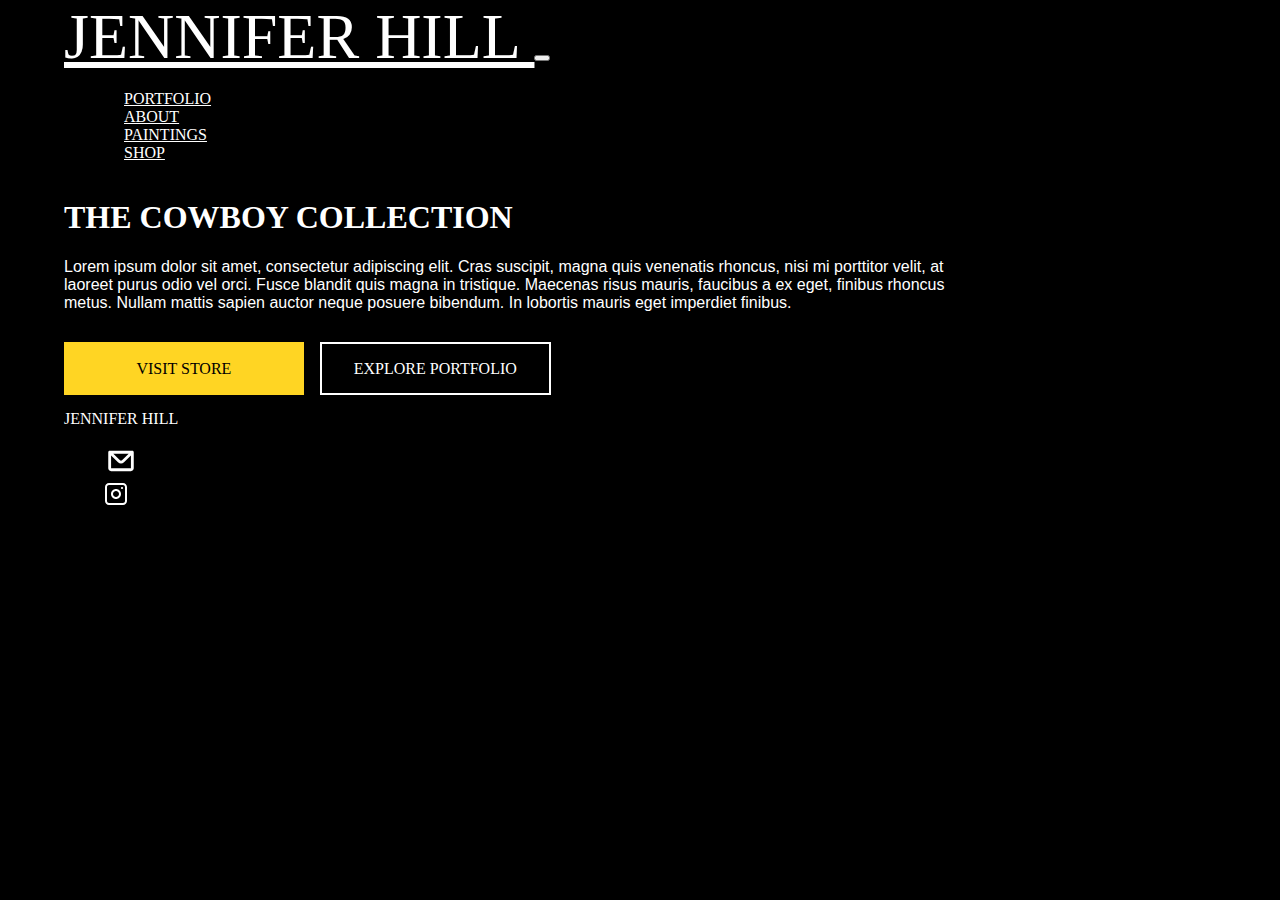
==== index.html @ 35008744 "commit" ====
<!DOCTYPE html>
<html lang="en">
<head>
    <meta charset="UTF-8">
    <meta http-equiv="X-UA-Compatible" content="IE=edge">
    <meta name="viewport" content="width=device-width, initial-scale=1.0">
    <title>Home | Jennifer Hill Art</title>

    <link href="https://cdn.jsdelivr.net/npm/bootstrap@5.2.0/dist/css/bootstrap.min.css" rel="stylesheet" integrity="sha384-gH2yIJqKdNHPEq0n4Mqa/HGKIhSkIHeL5AyhkYV8i59U5AR6csBvApHHNl/vI1Bx" crossorigin="anonymous">


    <link rel="stylesheet" href="css/main.css">
    <link rel="icon" 
      type="image/svg" 
      href="https://github.com/daviesdigital/JH_art/raw/main/images/favicon.png">

</head>
<body>

    <!--- Nav ---> 
    <nav class="navbar navbar-expand-lg ">
        <div class="container-fluid">
            <a class="navbar-brand  fw-bold" href="/JH_art/index.html" style="font-family: 'Helvetica-95-Black'; "> JENNIFER HILL </a>

          <button class="navbar-toggler" type="button" data-bs-toggle="collapse" data-bs-target="#navbarNav" aria-controls="navbarNav" aria-expanded="false" aria-label="Toggle navigation">
            <span class="navbar-toggler-icon"></span>
          </button>
          <div class="collapse navbar-collapse" id="navbarNav">
            <ul class="navbar-nav me-auto mb-2 mb-lg-0">

                <li class="nav-item">
                    <a class="nav-link" href="/JH_art/portfolio.html">PORTFOLIO</a>
                </li>
    
                <li class="nav-item">
                    <a class="nav-link" href="/JH_art/about.html">ABOUT</a>
                </li>

                <li class="nav-item">
                  <a class="nav-link" href="/JH_art/inventory.html">PAINTINGS</a>
                </li>
    
                <li class="nav-item">
                    <a class="nav-link" href="https://jenniferhillart.bigcartel.com/products" target="_blank">SHOP</a>
                </li>

                </ul>
          </div>
        </div>
      </nav>

       <!-- Hero Section Desktop -->
        <div class= "herosec_desktop">
            <div class="col-5" style="max-height: 750px; width: auto; height: 100%;>
                <img src="/JH_art/images/Granny in the Garden.jpg" alt="" >
            </div>
            
            <div class="col-7" style="display: flex; align-items: center; justify-content: center;">

                    <div>
                        <h1> THE COWBOY COLLECTION </h1>
                        <p style="color: white; max-width: 80%;"> Lorem ipsum dolor sit amet, consectetur adipiscing elit. Cras suscipit, magna quis venenatis rhoncus, nisi mi porttitor velit, at laoreet purus odio vel orci. Fusce blandit quis magna in tristique. Maecenas risus mauris, faucibus a ex eget, finibus rhoncus metus. Nullam mattis sapien auctor neque posuere bibendum. In lobortis mauris eget imperdiet finibus.</p>

                        <div style="display: flex;">

                            <div class="button-wrapper">
                                <a href="https://jenniferhillart.bigcartel.com/products">VISIT STORE</a>
                            </div>

                            <div class="button-wrapper-alt">
                                <a href="/JH_art/portfolio.html">EXPLORE PORTFOLIO</a>
                            </div>

                        </div>
                        
                    </div>


            </div>
        </div>

        <!-- Hero Section Mobile -->
        <div class= "herosec_mobile" style="padding: 6em 1em;">
            
            <div>

                    <div style="text-align: center; justify-content: center; margin: auto;">
                        <h1> THE COWBOY COLLECTION </h1>
                        <p style="color: white;">Lorem ipsum dolor sit amet, consectetur adipiscing elit. Cras suscipit, magna quis venenatis rhoncus, nisi mi porttitor velit, at laoreet purus odio vel orci. Fusce blandit quis magna in tristique. Maecenas risus mauris, faucibus a ex eget, finibus rhoncus metus. Nullam mattis sapien auctor neque posuere bibendum. In lobortis mauris eget imperdiet finibus.</p>

                        <div style=" text-align: center; justify-content: center;">

                            <div class="button-wrapper" style="font-size: 15px;">
                                <a href="https://jenniferhillart.bigcartel.com/products">VISIT STORE</a>
                            </div>

                            <div class="button-wrapper-alt" style="font-size: 15px;" >
                                <a href="/JH_art/portfolio.html">EXPLORE PORTFOLIO</a>
                            </div>

                        </div>
                        
                    </div>


            </div>
        </div>
    
    

        <!-- Footer Section -->
        <div class="container">
            <footer class="d-flex flex-wrap justify-content-between align-items-center py-3 my-4 border-top">
              
              <div class="col-md-4 d-flex align-items-center">
                <a href="/JH_art/index.html" style="text-decoration:none;">
                <span class="mb-3 mb-md-0 " style="color: white; font-family: 'Helvetica-95-Black';">JENNIFER HILL </span>
                </a>
              </div>
          
              <ul class="nav col-md-4 justify-content-end list-unstyled d-flex">
                
                <li class="ms-3"> <a href=""> <svg
                    height="34"
                    viewBox="0 0 24 24"
                    fill="none"
                    xmlns="http://www.w3.org/2000/svg"
                  >
                    <path
                      fill-rule="evenodd"
                      clip-rule="evenodd"
                      d="M3.00977 5.83789C3.00977 5.28561 3.45748 4.83789 4.00977 4.83789H20C20.5523 4.83789 21 5.28561 21 5.83789V17.1621C21 18.2667 20.1046 19.1621 19 19.1621H5C3.89543 19.1621 3 18.2667 3 17.1621V6.16211C3 6.11449 3.00333 6.06765 3.00977 6.0218V5.83789ZM5 8.06165V17.1621H19V8.06199L14.1215 12.9405C12.9499 14.1121 11.0504 14.1121 9.87885 12.9405L5 8.06165ZM6.57232 6.80554H17.428L12.7073 11.5263C12.3168 11.9168 11.6836 11.9168 11.2931 11.5263L6.57232 6.80554Z"
                      fill="white"
                    />
                  </svg>
                </a></li>

                <li class="ms-3" style="width: 34px;"> <a href="https://www.instagram.com/jenniferhill.art_/"> <svg  height="24" viewBox="0 0 24 24" fill="none" xmlns="http://www.w3.org/2000/svg"><path fill-rule="evenodd" clip-rule="evenodd" d="M12 7C9.23858 7 7 9.23858 7 12C7 14.7614 9.23858 17 12 17C14.7614 17 17 14.7614 17 12C17 9.23858 14.7614 7 12 7ZM9 12C9 13.6569 10.3431 15 12 15C13.6569 15 15 13.6569 15 12C15 10.3431 13.6569 9 12 9C10.3431 9 9 10.3431 9 12Z" fill="white" /><path d="M18 5C17.4477 5 17 5.44772 17 6C17 6.55228 17.4477 7 18 7C18.5523 7 19 6.55228 19 6C19 5.44772 18.5523 5 18 5Z" fill="white" /><path fill-rule="evenodd" clip-rule="evenodd" d="M5 1C2.79086 1 1 2.79086 1 5V19C1 21.2091 2.79086 23 5 23H19C21.2091 23 23 21.2091 23 19V5C23 2.79086 21.2091 1 19 1H5ZM19 3H5C3.89543 3 3 3.89543 3 5V19C3 20.1046 3.89543 21 5 21H19C20.1046 21 21 20.1046 21 19V5C21 3.89543 20.1046 3 19 3Z" fill="white" /></svg>
                </a></li>
                
              </ul>
            </footer>
          </div>

          <script src="https://cdn.jsdelivr.net/npm/bootstrap@5.2.0/dist/js/bootstrap.bundle.min.js" integrity="sha384-A3rJD856KowSb7dwlZdYEkO39Gagi7vIsF0jrRAoQmDKKtQBHUuLZ9AsSv4jD4Xa" crossorigin="anonymous"></script>
</body>
</html>
---- css/main.css ----
@font-face {
  font-family: "Helvetica-95-Black";
  src: url("../../JH_art/fonts/helvetica-neue-lt-std-95-black-594b91982fdff.woff2") format("woff2"), url("../../JH_art/fonts/helvetica-neue-lt-std-95-black-594b91982fdff.woff") format("woff"), url("../../JH_art/fonts/helvetica-neue-lt-std-95-black-594b91982fdff.otf") format("opentype"), local("Helvetica 95 Black");
  font-weight: normal;
  font-style: normal;
}
@font-face {
  font-family: "Helvetica-65-Mid";
  src: url("../../JH_art/fonts/HelveticaNeueLTPro-Md.woff2") format("woff2"), url("../../JH_art/fonts/HelveticaNeueLTPro-Md.woff") format("woff"), url("../../JH_art/fonts/HelveticaNeueLTPro-Md.otf") format("opentype"), local("Helvetica 65 Mid");
  font-weight: normal;
  font-style: normal;
}
body {
  padding: 0 5%;
  margin: 0 auto;
  background-color: black;
}

.navbar-collapse {
  flex-grow: 0;
}

.navbar-brand.fw-bold {
  color: white;
}

.navbar-brand.fw-bold:hover {
  color: #FFD523;
}

.nav-link {
  color: white;
  font-family: "Helvetica-65-Mid";
}

.nav-link:hover {
  color: #FFD523;
}

.nav-item {
  padding: 0px 20px;
}

.navbar-toggler-icon {
  background-image: url("data:image/svg+xml,%3csvg xmlns='http://www.w3.org/2000/svg' viewBox='0 0 30 30'%3e%3cpath stroke='rgba%28255, 255, 255, 1%29' stroke-linecap='round' stroke-miterlimit='10' stroke-width='2' d='M4 7h22M4 15h22M4 23h22'/%3e%3c/svg%3e");
}

h1 {
  font-family: "Helvetica-95-Black";
  color: white;
}

h3 {
  font-family: "Helvetica-65-Mid";
}

p {
  font-family: "Helvetica-65-Mid", Helvetica, sans-serif;
  color: white;
}

.button-wrapper {
  display: block;
  padding: 1.5em 0;
}
.button-wrapper a {
  border: solid 2px #FFD523;
  background-color: #FFD523;
  padding: 1em 4.4em;
  font-family: "Helvetica-95-Black";
  font-weight: 500;
  font-size: 1em;
  color: black;
  text-decoration: none;
}
.button-wrapper a:hover {
  border: solid 2px white;
  background-color: white;
  transition: 0.1s ease-in-out;
}

.button-wrapper-alt {
  display: block;
  padding: 1.5em 0;
}
.button-wrapper-alt a {
  border: solid 2px white;
  padding: 1em 2em;
  font-family: "Helvetica-95-Black";
  font-weight: 500;
  font-size: 1em;
  color: white;
  text-decoration: none;
}
.button-wrapper-alt a:hover {
  border: solid 2px #FFD523;
  background-color: #FFD523;
  color: black;
  transition: all ease-in-out 0.1s;
}

.herosec_desktop {
  display: none;
}

.about-sec {
  width: 85%;
}

.grid-container {
  padding: 3em;
  display: grid;
  grid-gap: 2em;
  grid-template-columns: repeat(auto-fill, minmax(450px, 1fr));
}

.grid-section {
  background: rgb(39, 39, 39);
  backdrop-filter: blur(5px);
  -webkit-backdrop-filter: blur(5px);
  max-width: 550px;
  transition: 0.4s;
  color: white;
}

.grid-section:hover {
  background: rgb(60, 60, 60);
  color: #FFD523;
}

@media screen and (min-width: 992px) {
  .navbar-brand {
    font-size: 4em;
  }
  .button-wrapper {
    display: block;
    padding: 2em 0;
    padding-right: 1em;
  }
  .button-wrapper a {
    border: solid 2px #FFD523;
    background-color: #FFD523;
    padding: 1em 4.4em;
    font-family: "Helvetica-95-Black";
    font-weight: 500;
    font-size: 1em;
    color: black;
    text-decoration: none;
  }
  .button-wrapper a:hover {
    border: solid 2px white;
    background-color: white;
    transition: 0.1s ease-in-out;
  }
  .button-wrapper-alt {
    display: block;
    padding: 2em 0;
  }
  .button-wrapper-alt a {
    border: solid 2px white;
    padding: 1em 2em;
    font-family: "Helvetica-95-Black";
    font-weight: 500;
    font-size: 1em;
    color: white;
    text-decoration: none;
  }
  .button-wrapper-alt a:hover {
    border: solid 2px #FFD523;
    background-color: #FFD523;
    color: black;
    transition: all ease-in-out 0.1s;
  }
  .herosec_mobile {
    display: none;
  }
  .herosec_desktop {
    display: flex;
  }
  .about-sec {
    width: 60%;
  }
  .span-2 {
    grid-column: auto/span 2;
    max-width: 1500px;
  }
}/*# sourceMappingURL=main.css.map */
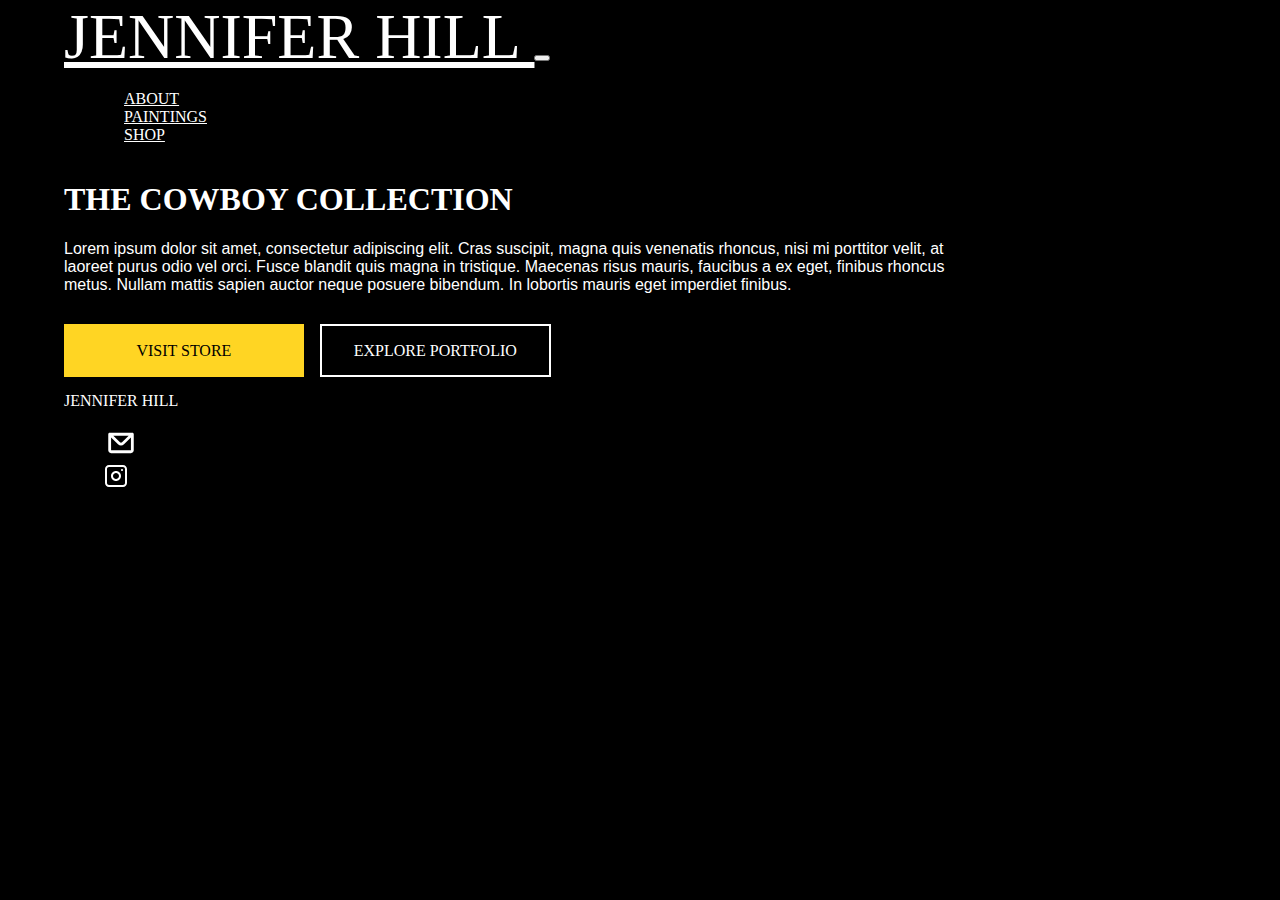
==== commit 7b632eaf: "commit" ====
--- a/index.html
+++ b/index.html
@@ -27,10 +27,6 @@
           </button>
           <div class="collapse navbar-collapse" id="navbarNav">
             <ul class="navbar-nav me-auto mb-2 mb-lg-0">
-
-                <li class="nav-item">
-                    <a class="nav-link" href="/JH_art/portfolio.html">PORTFOLIO</a>
-                </li>
     
                 <li class="nav-item">
                     <a class="nav-link" href="/JH_art/about.html">ABOUT</a>
@@ -51,8 +47,8 @@
 
        <!-- Hero Section Desktop -->
         <div class= "herosec_desktop">
-            <div class="col-5" style="max-height: 750px; width: auto; height: 100%;>
-                <img src="/JH_art/images/Granny in the Garden.jpg" alt="" >
+            <div class="col-5">
+                <img src="/JH_art/images/Granny in the Garden.jpg" alt="" style="max-height: 750px; width: auto; height: 100%; ">
             </div>
             
             <div class="col-7" style="display: flex; align-items: center; justify-content: center;">
--- a/css/main.css
+++ b/css/main.css
@@ -107,11 +107,22 @@
   width: 85%;
 }
 
+.about_link {
+  font-family: "Helvetica-65-Mid";
+  -webkit-text-decoration-color: #FFD523;
+          text-decoration-color: #FFD523;
+  color: white;
+  padding: 0 1em;
+}
+
+.about_link:hover {
+  color: #FFD523;
+}
+
 .grid-container {
-  padding: 3em;
   display: grid;
   grid-gap: 2em;
-  grid-template-columns: repeat(auto-fill, minmax(450px, 1fr));
+  grid-template-columns: repeat(auto-fill, minmax(200px, 1fr));
 }
 
 .grid-section {
@@ -119,8 +130,13 @@
   backdrop-filter: blur(5px);
   -webkit-backdrop-filter: blur(5px);
   max-width: 550px;
+  width: auto;
+  height: auto;
   transition: 0.4s;
   color: white;
+  display: flex;
+  justify-content: center;
+  align-items: center;
 }
 
 .grid-section:hover {
@@ -128,6 +144,32 @@
   color: #FFD523;
 }
 
+.modal-header {
+  border-bottom: none;
+}
+
+.modal-footer {
+  border-top: none;
+}
+
+.price {
+  font-family: "Helvetica-65-Mid";
+  text-align: center;
+  color: gray;
+}
+
+@media screen and (min-width: 479px) {
+  .grid-container {
+    padding: 3em;
+    display: grid;
+    grid-gap: 2em;
+    grid-template-columns: repeat(auto-fill, minmax(450px, 1fr));
+  }
+  .grid-section {
+    padding: 2em;
+    text-align: center;
+  }
+}
 @media screen and (min-width: 992px) {
   .navbar-brand {
     font-size: 4em;
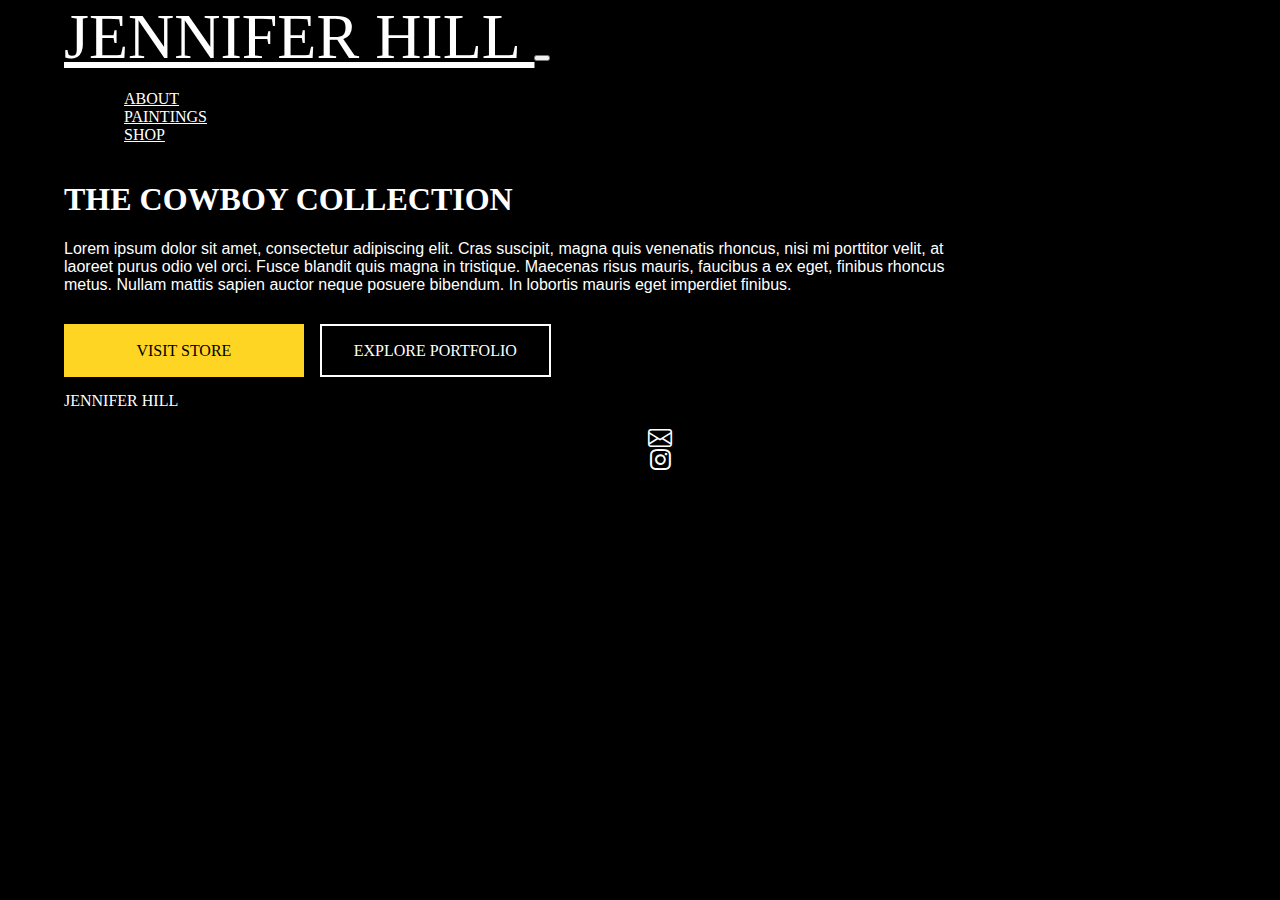
==== commit 65ee32f1: "commit" ====
--- a/index.html
+++ b/index.html
@@ -64,7 +64,7 @@
                             </div>
 
                             <div class="button-wrapper-alt">
-                                <a href="/JH_art/portfolio.html">EXPLORE PORTFOLIO</a>
+                                <a href="/JH_art/inventory.html">EXPLORE PORTFOLIO</a>
                             </div>
 
                         </div>
@@ -106,37 +106,29 @@
 
         <!-- Footer Section -->
         <div class="container">
-            <footer class="d-flex flex-wrap justify-content-between align-items-center py-3 my-4 border-top">
+          <footer class="d-flex flex-wrap justify-content-between align-items-center py-3 my-4 border-top">
+            
+            <div class="col-md-4 d-flex align-items-center">
+              <a href="/JH_art/index.html" style="text-decoration:none;">
+              <span class="mb-3 mb-md-0 " style="color: white; font-family: 'Helvetica-95-Black';">JENNIFER HILL </span>
+              </a>
+            </div>
+        
+            <ul class="nav col-md-4 justify-content-end " style="flex-wrap: nowrap;">
               
-              <div class="col-md-4 d-flex align-items-center">
-                <a href="/JH_art/index.html" style="text-decoration:none;">
-                <span class="mb-3 mb-md-0 " style="color: white; font-family: 'Helvetica-95-Black';">JENNIFER HILL </span>
-                </a>
-              </div>
-          
-              <ul class="nav col-md-4 justify-content-end list-unstyled d-flex">
-                
-                <li class="ms-3"> <a href=""> <svg
-                    height="34"
-                    viewBox="0 0 24 24"
-                    fill="none"
-                    xmlns="http://www.w3.org/2000/svg"
-                  >
-                    <path
-                      fill-rule="evenodd"
-                      clip-rule="evenodd"
-                      d="M3.00977 5.83789C3.00977 5.28561 3.45748 4.83789 4.00977 4.83789H20C20.5523 4.83789 21 5.28561 21 5.83789V17.1621C21 18.2667 20.1046 19.1621 19 19.1621H5C3.89543 19.1621 3 18.2667 3 17.1621V6.16211C3 6.11449 3.00333 6.06765 3.00977 6.0218V5.83789ZM5 8.06165V17.1621H19V8.06199L14.1215 12.9405C12.9499 14.1121 11.0504 14.1121 9.87885 12.9405L5 8.06165ZM6.57232 6.80554H17.428L12.7073 11.5263C12.3168 11.9168 11.6836 11.9168 11.2931 11.5263L6.57232 6.80554Z"
-                      fill="white"
-                    />
-                  </svg>
-                </a></li>
+              <a href="mailto:jtchill@gmail.com" style="text-decoration: none; display: flex; justify-content: center;
+              align-items: center;">
+                <i class="bi bi-envelope" style="font-size: 1.5rem;"></i>
+              </a>
 
-                <li class="ms-3" style="width: 34px;"> <a href="https://www.instagram.com/jenniferhill.art_/"> <svg  height="24" viewBox="0 0 24 24" fill="none" xmlns="http://www.w3.org/2000/svg"><path fill-rule="evenodd" clip-rule="evenodd" d="M12 7C9.23858 7 7 9.23858 7 12C7 14.7614 9.23858 17 12 17C14.7614 17 17 14.7614 17 12C17 9.23858 14.7614 7 12 7ZM9 12C9 13.6569 10.3431 15 12 15C13.6569 15 15 13.6569 15 12C15 10.3431 13.6569 9 12 9C10.3431 9 9 10.3431 9 12Z" fill="white" /><path d="M18 5C17.4477 5 17 5.44772 17 6C17 6.55228 17.4477 7 18 7C18.5523 7 19 6.55228 19 6C19 5.44772 18.5523 5 18 5Z" fill="white" /><path fill-rule="evenodd" clip-rule="evenodd" d="M5 1C2.79086 1 1 2.79086 1 5V19C1 21.2091 2.79086 23 5 23H19C21.2091 23 23 21.2091 23 19V5C23 2.79086 21.2091 1 19 1H5ZM19 3H5C3.89543 3 3 3.89543 3 5V19C3 20.1046 3.89543 21 5 21H19C20.1046 21 21 20.1046 21 19V5C21 3.89543 20.1046 3 19 3Z" fill="white" /></svg>
-                </a></li>
-                
-              </ul>
-            </footer>
-          </div>
+              <a href="https://www.instagram.com/jenniferhill.art_/" target="_blank" style="text-decoration: none; display: flex; justify-content: center;
+              align-items: center;">
+                <i class="bi bi-instagram" style="font-size: 1.3rem;"></i>
+              </a>
+
+            </ul>
+          </footer>
+        </div>
 
           <script src="https://cdn.jsdelivr.net/npm/bootstrap@5.2.0/dist/js/bootstrap.bundle.min.js" integrity="sha384-A3rJD856KowSb7dwlZdYEkO39Gagi7vIsF0jrRAoQmDKKtQBHUuLZ9AsSv4jD4Xa" crossorigin="anonymous"></script>
 </body>
--- a/css/main.css
+++ b/css/main.css
@@ -1,3 +1,4 @@
+@import url("https://cdn.jsdelivr.net/npm/bootstrap-icons@1.9.1/font/bootstrap-icons.css");
 @font-face {
   font-family: "Helvetica-95-Black";
   src: url("../../JH_art/fonts/helvetica-neue-lt-std-95-black-594b91982fdff.woff2") format("woff2"), url("../../JH_art/fonts/helvetica-neue-lt-std-95-black-594b91982fdff.woff") format("woff"), url("../../JH_art/fonts/helvetica-neue-lt-std-95-black-594b91982fdff.otf") format("opentype"), local("Helvetica 95 Black");
@@ -57,6 +58,25 @@
 p {
   font-family: "Helvetica-65-Mid", Helvetica, sans-serif;
   color: white;
+}
+
+.bi {
+  display: flex;
+  justify-content: center;
+  align-items: center;
+  padding: 0 0.5em;
+}
+
+.bi {
+  display: flex;
+  justify-content: center;
+  align-items: center;
+  padding: 0 0.5em;
+  color: white;
+}
+
+.bi:hover {
+  color: #FFD523;
 }
 
 .button-wrapper {
